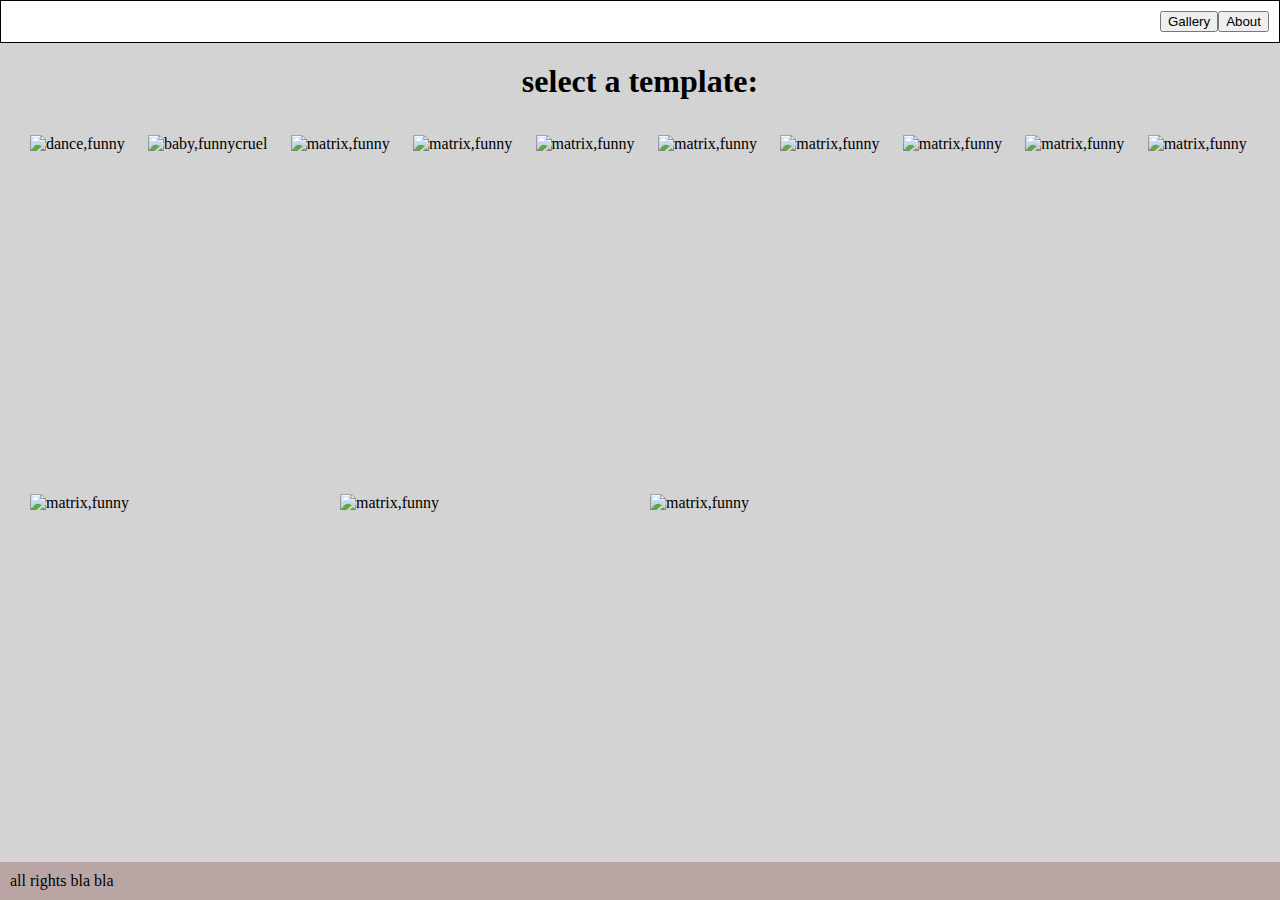
==== index.html @ 6a8bf2d5 "my first commit" ====
<!DOCTYPE html>
<html lang="en">

<head>
    <meta charset="UTF-8">
    <meta name="viewport" content="width=device-width, initial-scale=1.0">
    <meta http-equiv="X-UA-Compatible" content="ie=edge">
    <link rel="stylesheet" href="css/style.css">
    <title>Memes</title>
</head>

<body onload="initCanvas()">
    <header>
        <nav>
            <ul class="nav-ul">
                <li><button>Gallery</button></li>
                <li><button>About</button></li>
            </ul>
        </nav>
    </header>
    <main>
        <h1 class="galley-header">select a template:</h1>
        <section class="opening-gallery">
        </section>
        <section class="container hide">
            <section class="canvas-container">
                <canvas id="my-canvas" width="400" height="400">
                    <!-- onmousedown="startDrag()"
                    onmouseup="finishDrag()"
                    onmousemove="drag(event.offsetX,event.offsetY,event)"
                    onmouseleave="finishDraw()"
                    ontouchstart="startDrag()"
                    ontouchend="finishDrag()"
                    ontouchmove="recoverOffsetValues(event)"
                    > -->
                    its 2019 plz use google chrome
                </canvas>
            </section>
            <section class="panel">
                <div class="actions">
                    <button class="btn"><a class="download-link" onclick="downloadCanvas(this)"
                            href="">Download</a></button>
                    <input type="text" oninput="renderTxt(this.value)">
                </div>
                <div class="imgs hide"></div>
            </section>
        </section>
    </main>
    <footer>
        <p>all rights bla bla</p>
    </footer>
    <script src="js/meme-service.js"></script>
    <script src="js/meme-controller.js"></script>
</body>

</html>
---- css/style.css ----
* {
    box-sizing: border-box;
}

html, body {
    height: 100%;
    width: 100%;
    margin: 0;
}

body{
    max-height: 100vh;
    display: flex;
    flex-direction: column;
}

header {
    width: 100%;
    border: 1px solid black;
    padding: 10px;
    flex-grow: 0;
}

main {
    background-color: rgb(211, 211, 211);
    padding: 20px;
    flex-grow: 10;
    overflow-y: scroll;
}

footer {
    background-color: rgba(95, 46, 46, 0.431);
    width: 100%;
    /* height: 10%; */
    /* position: fixed; */
    bottom: 0;
    flex-grow: 0;
}

footer p {
    margin: 0;
    padding: 10px;
}

#my-canvas {
    border: 1px solid black;
}

.container {
    width: 100%;
    display: flex;
    justify-content: space-between;
    /* display: none; */
}

.panel {
    width: 45%;
    border: 1px solid black;
    display: flex;
    flex-direction: column;
}

.actions {
    /* display: none; */
}

.imgs {
    display: flex;
    /* display: none; */
    flex: 0,0,auto;
    justify-content: flex-start;
    flex-wrap: wrap;
}

.meme-gallery-img {
    max-width: 33%;
    max-height: 30%;
    /* object-fit: contain; */
    flex-grow: 1;
    padding: 10px;
}

.meme-img{
    max-width: 25%;
    /* max-height: 30%; */
    object-fit: contain;
    flex-grow: 1;
    padding: 10px;
}

.nav-ul {
    list-style: none;
    display: flex;
    justify-content: flex-end;
    margin: 0;
}

.opening-gallery{
    display: flex;
    /* background-color: cadetblue; */
    flex-wrap: wrap;
    width: 100%;
    height: 92%;
}
.galley-header{
    text-align: center;
    height: 8%;
    margin: 0;
}

.hide{
    display: none;
}
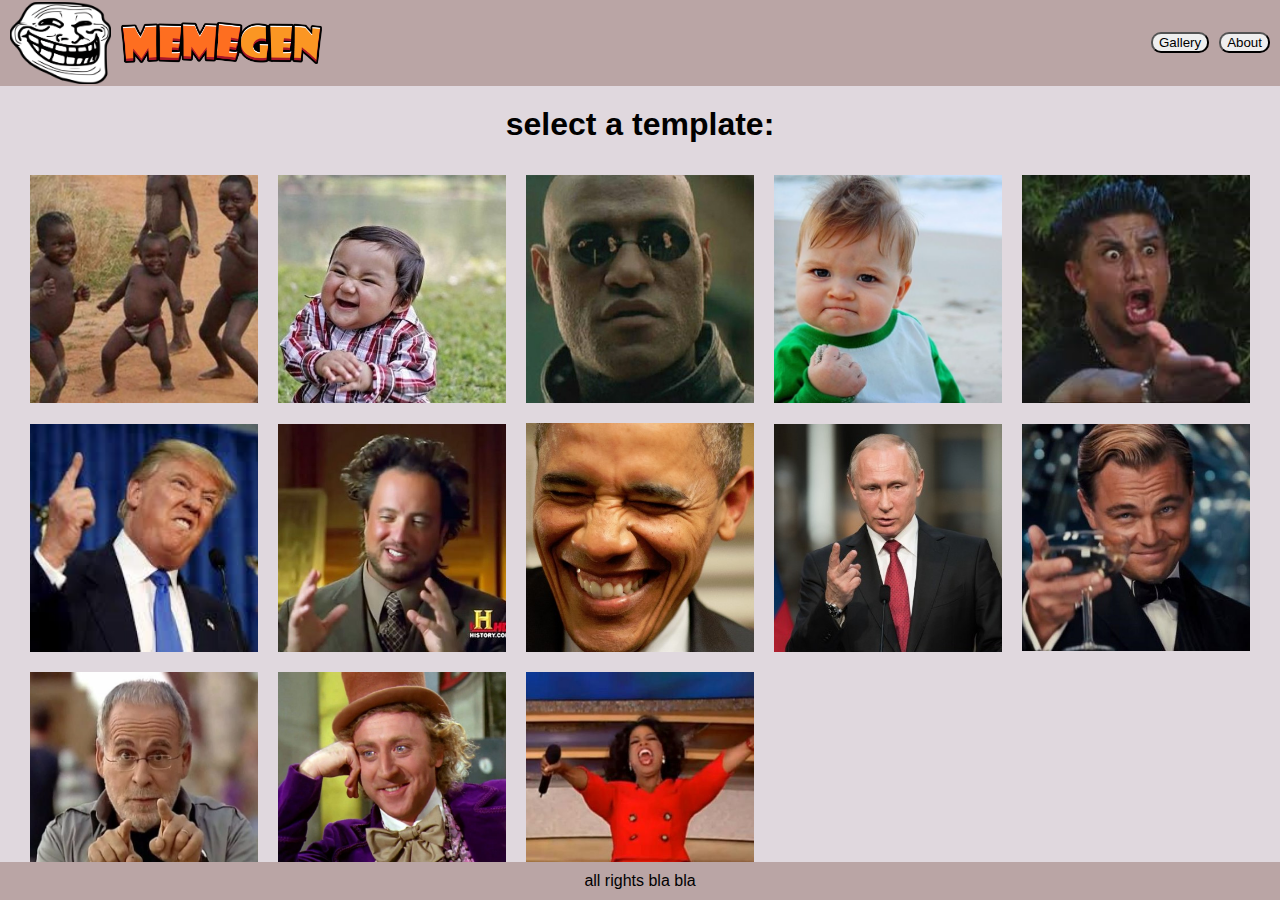
==== commit cdd69442: "removed focus and select :(" ====
--- a/index.html
+++ b/index.html
@@ -9,46 +9,28 @@
     <title>Memes</title>
 </head>
 
-<body onload="initCanvas()">
+<body onload="initHomepage()">
     <header>
         <nav>
+            <aside class="logo">
+                <img class="logo-troll" src="img/icons/logo.png">
+                <img class="logo-img" src="img/LOGO/LOGO.png" alt="memegen">
+            </aside>
             <ul class="nav-ul">
-                <li><button>Gallery</button></li>
-                <li><button>About</button></li>
+
+                <li><button onclick="moveToGallery()" class="nav-btn">Gallery</button></li>
+                <li><button class="about-btn nav-btn">About</button></li>
             </ul>
         </nav>
     </header>
-    <main>
+    <main class="scroll">
         <h1 class="galley-header">select a template:</h1>
         <section class="opening-gallery">
-        </section>
-        <section class="container hide">
-            <section class="canvas-container">
-                <canvas id="my-canvas" width="400" height="400">
-                    <!-- onmousedown="startDrag()"
-                    onmouseup="finishDrag()"
-                    onmousemove="drag(event.offsetX,event.offsetY,event)"
-                    onmouseleave="finishDraw()"
-                    ontouchstart="startDrag()"
-                    ontouchend="finishDrag()"
-                    ontouchmove="recoverOffsetValues(event)"
-                    > -->
-                    its 2019 plz use google chrome
-                </canvas>
-            </section>
-            <section class="panel">
-                <div class="actions">
-                    <button class="btn"><a class="download-link" onclick="downloadCanvas(this)"
-                            href="">Download</a></button>
-                    <input type="text" oninput="renderTxt(this.value)">
-                </div>
-                <div class="imgs hide"></div>
-            </section>
-        </section>
     </main>
     <footer>
         <p>all rights bla bla</p>
     </footer>
+    <script src="js/meme-utils.js"></script>
     <script src="js/meme-service.js"></script>
     <script src="js/meme-controller.js"></script>
 </body>
--- a/css/style.css
+++ b/css/style.css
@@ -8,38 +8,57 @@
     margin: 0;
 }
 
-body{
+body {
     max-height: 100vh;
     display: flex;
     flex-direction: column;
+    font-family: 'Trebuchet MS', 'Lucida Sans Unicode', 'Lucida Grande', 'Lucida Sans', Arial, sans-serif;
 }
 
 header {
     width: 100%;
-    border: 1px solid black;
-    padding: 10px;
-    flex-grow: 0;
+    padding: 2px 10px;
+    flex-grow: 3;
+    background-color: rgba(95, 46, 46, 0.431);
 }
 
 main {
-    background-color: rgb(211, 211, 211);
+    background-color: #E0D8DE;
     padding: 20px;
-    flex-grow: 10;
+    flex-grow: 4;
+}
+
+.scroll {
     overflow-y: scroll;
 }
 
 footer {
     background-color: rgba(95, 46, 46, 0.431);
     width: 100%;
-    /* height: 10%; */
-    /* position: fixed; */
     bottom: 0;
-    flex-grow: 0;
+    flex-grow: 4;
+    display: flex;
+    justify-content: center;
+    align-items: center;
 }
 
 footer p {
     margin: 0;
     padding: 10px;
+    text-align: center;
+}
+
+@media screen and (max-width: 640px) {
+    main {
+        height: 80%;
+        padding: 5px;
+    }
+    header {
+        flex-grow: 2;
+    }
+    footer {
+        flex-grow: 2;
+    }
 }
 
 #my-canvas {
@@ -48,26 +67,159 @@
 
 .container {
     width: 100%;
+    height: 100%;
     display: flex;
     justify-content: space-between;
-    /* display: none; */
+    align-items: center;
+}
+
+.canvas-container {
+    width: 50%;
+    height: 90%;
+    padding: 0;
+    border: 0;
 }
 
 .panel {
     width: 45%;
-    border: 1px solid black;
+    height: 90%;
     display: flex;
     flex-direction: column;
-}
-
-.actions {
-    /* display: none; */
+    justify-content: space-around;
+    align-items: center;
+}
+
+@media screen and (max-width: 640px) {
+    .container {
+        flex-direction: column;
+    }
+    .canvas-container {
+        width: 60%;
+        height: 50%;
+    }
+    .panel {
+        width: 60%;
+        height: 47%;
+    }
+    .panel-item {
+        width: 100%;
+        display: flex;
+        justify-content: space-between;
+    }
+}
+
+@media screen and (max-width: 400px) {
+    .canvas-container {
+        width: 80%;
+    }
+    .panel {
+        width: 80%;
+    }
+}
+
+@media screen and (max-width: 300px) {
+    .canvas-container {
+        width: 90%;
+    }
+    .panel {
+        width: 80%;
+    }
+}
+
+.meme-txt {
+    width: 70%;
+    border: 0;
+    border-radius: 10px;
+    height: 30px;
+    text-align: center;
+    outline: none;
+}
+
+.btn {
+    width: 2.5rem;
+    height: 2.5rem;
+    border-radius: 10px;
+    margin: 5px;
+    outline: none;
+    cursor: pointer;
+    background-color: #BBCBCB;
+    border: 0;
+}
+
+.btn-img {
+    width: 100%;
+}
+
+.share {
+    width: 5rem;
+    cursor: pointer;
+}
+
+.download {
+    width: 5rem;
+}
+
+.txt-design {
+    display: flex;
+    align-items: center;
+}
+
+.font-family {
+    height: 70%;
+    background-color: #BBCBCB;
+    cursor: pointer;
+    outline: none;
+    border: 0;
+}
+
+@media screen and (max-width: 640px) {
+    .meme-txt {
+        width: 100%;
+        margin-bottom: 3px;
+    }
+    .btn {
+        width: 2.2rem;
+        height: 2.2rem;
+        margin: 3px;
+        padding: 2px;
+    }
+    .share {
+        width: 5rem;
+    }
+    .download {
+        width: 5rem;
+    }
+    .font-family {
+        width: 56.5%;
+    }
+}
+
+.download-link:link {
+    text-decoration: none;
+    color: black;
+}
+
+.download-link:visited {
+    text-decoration: none;
+    color: black;
+}
+
+.stickers {
+    background-color: #fff;
+    width: 70%;
+    height: 80px;
+}
+
+@media screen and (max-width: 640px) {
+    .stickers {
+        height: 40px;
+        width: 100%;
+    }
 }
 
 .imgs {
     display: flex;
-    /* display: none; */
-    flex: 0,0,auto;
+    flex: 0, 0, auto;
     justify-content: flex-start;
     flex-wrap: wrap;
 }
@@ -75,19 +227,47 @@
 .meme-gallery-img {
     max-width: 33%;
     max-height: 30%;
-    /* object-fit: contain; */
     flex-grow: 1;
     padding: 10px;
 }
 
-.meme-img{
-    max-width: 25%;
-    /* max-height: 30%; */
+.meme-img {
+    max-width: 20%;
     object-fit: contain;
     flex-grow: 1;
     padding: 10px;
 }
 
+@media screen and (max-width: 1300px) {
+    .meme-img {
+        max-width: 20%;
+    }
+}
+
+@media screen and (max-width: 900px) {
+    .meme-img {
+        max-width: 25%;
+    }
+}
+
+@media screen and (max-width: 750px) {
+    .meme-img {
+        max-width: 33%;
+    }
+}
+@media screen and (max-width: 640px) {
+    .meme-img {
+        max-width: 50%;
+    }
+}
+
+nav {
+    height: 100%;
+    display: flex;
+    justify-content: space-between;
+    align-items: center;
+}
+
 .nav-ul {
     list-style: none;
     display: flex;
@@ -95,19 +275,54 @@
     margin: 0;
 }
 
-.opening-gallery{
-    display: flex;
-    /* background-color: cadetblue; */
+.logo {
+    max-width: 8%;
+    display: flex;
+    align-items: center;
+}
+
+.logo-img {
+    width: 200%;
+    height: 60%;
+    margin-left: 10px;
+}
+
+.logo-troll {
+    width: 100%;
+}
+
+@media screen and (max-width: 400px) {
+    .logo {
+        max-width: 10%;
+    }
+}
+
+.opening-gallery {
+    display: flex;
     flex-wrap: wrap;
     width: 100%;
     height: 92%;
 }
-.galley-header{
+
+.galley-header {
     text-align: center;
     height: 8%;
     margin: 0;
 }
 
-.hide{
+.about-btn {
+    margin-left: 10px;
+}
+
+.nav-btn {
+    border-radius: 10px;
+}
+
+.hide {
     display: none;
+}
+
+@font-face {
+    font-family: 'anton';
+    src: url(../fonts/anton/Anton-Regular.ttf);
 }